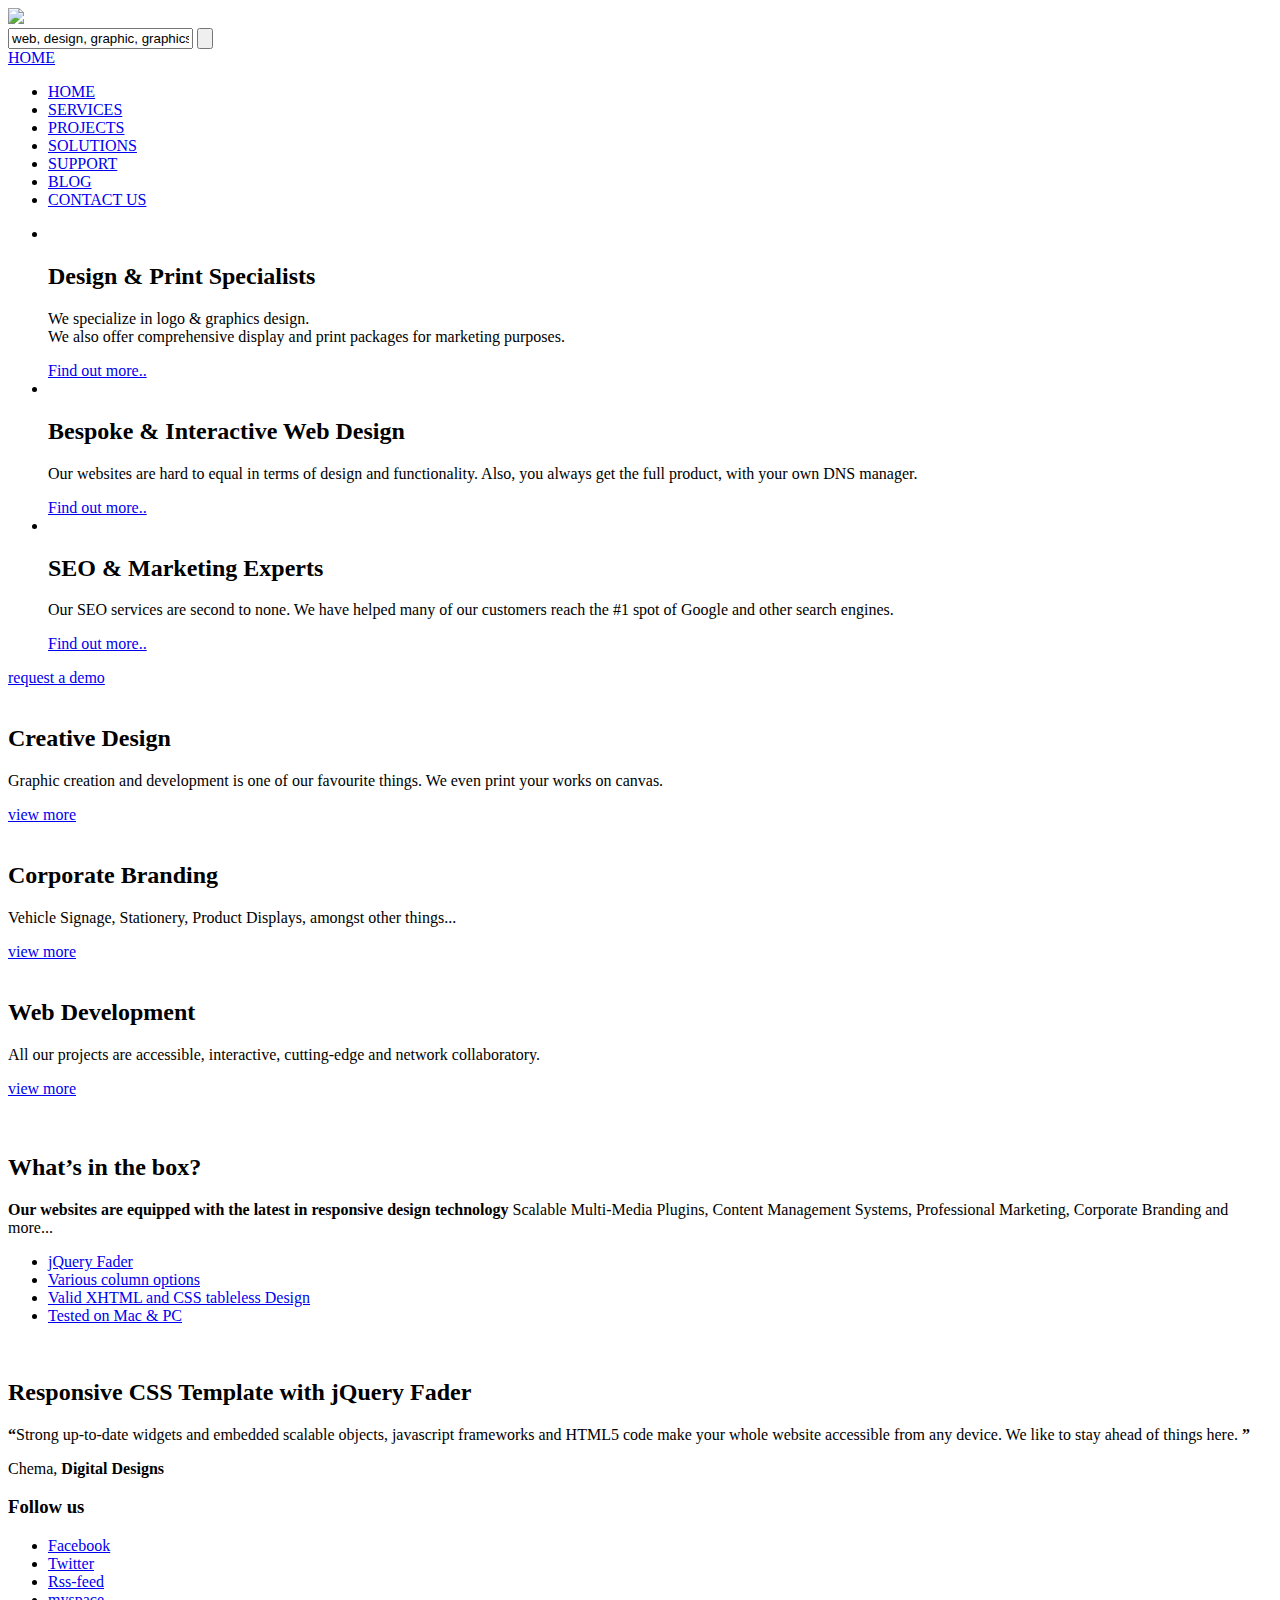
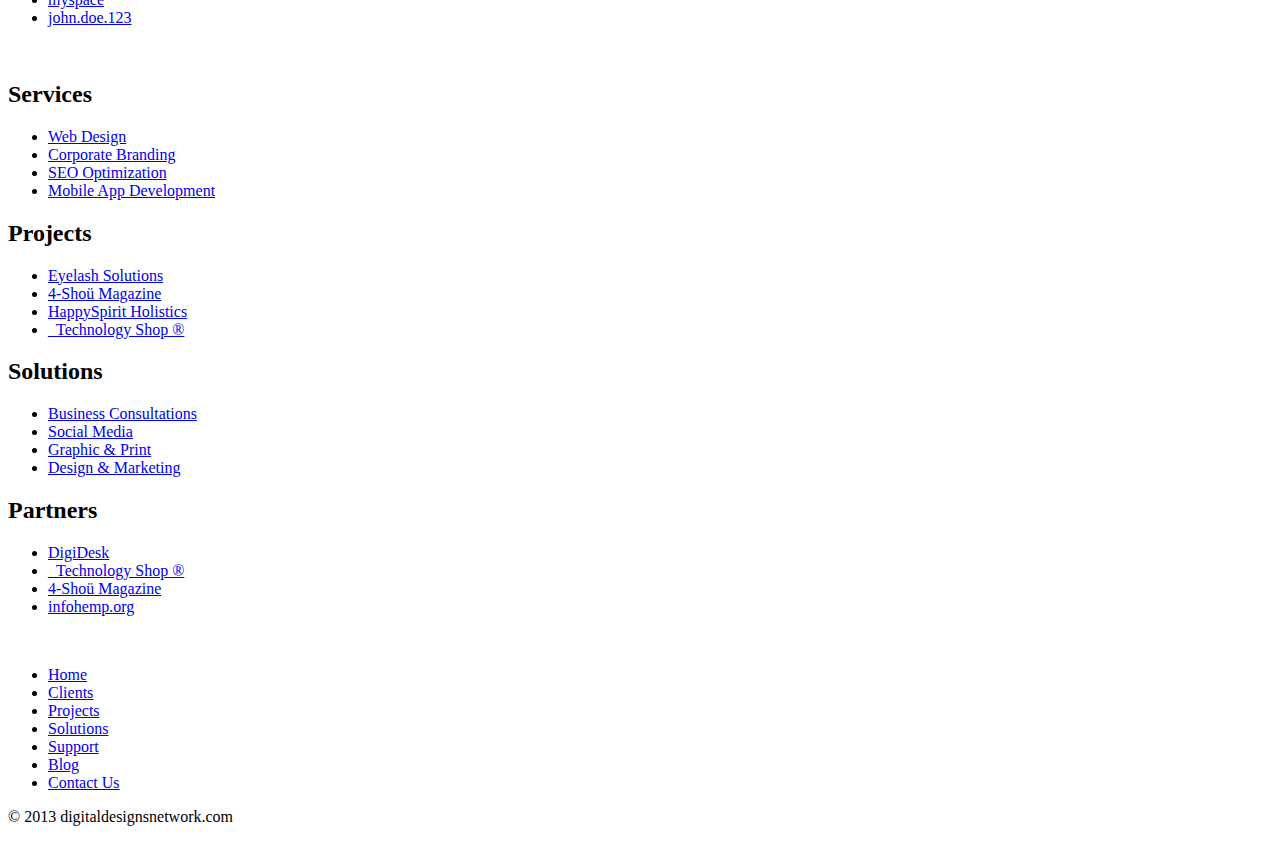
==== home.html @ ae44c6a1 "Rename index.html to home.html" ====
<!DOCTYPE html>
<html lang="en" style="-webkit-text-size-adjust: 100%; -ms-text-size-adjust: 100%;">
<head>
	<meta charset="utf-8" />
	<meta name="viewport" content="width=device-width, initial-scale=1, minimum-scale=1, maximum-scale=1, user-scalable=0" />
	<title>Digital Designs</title>
	<link rel="shortcut icon" type="image/png" href="http://digitaldesignsnetwork.com/images/dd-icon_72x.png" />
	<link rel="stylesheet" href="css/style.css" type="text/css" media="all" />
	<link rel="stylesheet" href="css/flexslider.css" type="text/css" media="all" />
	<link href='http://fonts.googleapis.com/css?family=Ubuntu:400,500,700' rel='stylesheet' type='text/css' />
	
	<script src="js/jquery-1.8.0.min.js" type="text/javascript"></script>
	<!--[if lt IE 9]>
		<script src="js/modernizr.custom.js"></script>
	<![endif]-->
	<script src="js/jquery.flexslider-min.js" type="text/javascript"></script>
	<script src="js/functions.js" type="text/javascript"></script>
</head>
<body>
	<!-- wraper -->
	<div id="wrapper">
		<!-- shell -->
		<div class="shell">
			<!-- container -->
			<div class="container">
				<!-- header -->
				<header id="header">
					<a href="#"><img src="css/images/ddlogo650x.png" width="300"/></a>
					<!-- search -->
					<div class="search">
						<form method="post">
							<span class="field"><input type="text" class="field" value="web, design, graphic, graphics, icon, icons, touch, seo, search, optimization, uk, south, east, london, brighton, sussex, development, coding, it, support, email, services, solutions, internet, business, print, and, &, display, marketing, cards, flyers, leaflets, menus, events," title="keywords here ..." /></span>
							<input type="submit" class="search-btn" value="" />
						</form>
					</div>
					<!-- end of search -->
				</header>
				<!-- end of header -->
				<!-- navigation -->
				<nav id="navigation">
					<a href="#" class="nav-btn">HOME<span class="arr"></span></a>
					<ul>
						<li class="active"><a href="#">HOME</a></li>
						<li><a href="services.html">SERVICES</a></li>
						<li><a href="projects.html">PROJECTS</a></li>
						<li><a href="solutions.html">SOLUTIONS</a></li>
						<li><a href="http://dev.digitaldesignsnetwork.com">SUPPORT</a></li>
						<li><a href="http://digitaldesignsnetwork.com/en">BLOG</a></li>
						<li><a href="contactus.html">CONTACT US</a></li>
					</ul>
				</nav>
				<!-- end of navigation -->
				<!-- slider -->
				<div class="m-slider">
					<div class="slider-holder">
						<span class="slider-shadow"></span>
						<span class="slider-b"></span>
						<div class="slider flexslider">
							<ul class="slides">
								<li>
									<div class="img-holder">
										<img src="css/images/slide-img1.png" alt="" />
									</div>
									<div class="slide-cnt">
										<h2>Design & Print Specialists</h2>
										<div class="box-cnt">
											<p>We specialize in logo & graphics design.<br />We also offer comprehensive display and print packages for marketing purposes.</p>
										</div>
										<a href="contactus.html" class="grey-btn">Find out more..</a>
									</div>
								</li>
								<li>
									<div class="img-holder">
										<img src="css/images/slide-img2.png" alt="" />
									</div>
									<div class="slide-cnt">
										<h2>Bespoke & Interactive Web Design</h2>
										<div class="box-cnt">
											<p>Our websites are hard to equal in terms of design and functionality. Also, you always get the full product, with your own DNS manager.</p>
										</div>
										<a href="contactus.html" class="grey-btn">Find out more..</a>
									</div>
								</li>
								<li>
									<div class="img-holder">
										<img src="css/images/slide-img1.png" alt="" />
									</div>
									<div class="slide-cnt">
										<h2>SEO & Marketing Experts</h2>
										<div class="box-cnt">
											<p>Our SEO services are second to none. We have helped many of our customers reach the #1 spot of Google and other search engines.</p>
										</div>
										<a href="contactus.html" class="grey-btn">Find out more..</a>
									</div>
								</li>
							</ul>
						</div>
					</div>
				</div>		
				<!-- end of slider -->
				<!-- main -->
				<div class="main">
					<a href="#" class="m-btn-grey grey-btn">request a demo</a>
					<section class="cols">
						<div class="col">
							<img src="css/images/col-img1.png" alt="" />
							<div class="col-cnt">
								<h2>Creative Design</h2>
								<p>Graphic creation and development is one of our favourite things. We even print your works on canvas.</p>
								<a href="#" class="more">view more</a>
							</div>
						</div>
						<div class="col">
							<img src="css/images/col-img2.png" alt="" />
							<div class="col-cnt">
								<h2>Corporate Branding</h2>
								<p>Vehicle Signage, Stationery, Product Displays, amongst other things...</p>
								<a href="#" class="more">view more</a>
							</div>
						</div>
						<div class="col">
							<img src="css/images/col-img3.png" alt="" />
							<div class="col-cnt">
								<h2>Web Development</h2>
								<p>All our projects are accessible, interactive, cutting-edge and network collaboratory.</p>
								<a href="#" class="more">view more</a>
							</div>
						</div>
						<div class="cl">&nbsp;</div>
					</section>
					<section class="post">
						<div class="video-holder">
							<img src="css/images/video-img.png" alt="" />
						</div>

						<div class="post-cnt">
							<h2>What’s in the box?</h2>
							<p><strong>Our websites are equipped with the latest in responsive design technology</strong> Scalable Multi-Media Plugins, Content Management Systems, Professional Marketing, Corporate Branding and more...</p>

							<ul>
								<li><a href="#">jQuery Fader</a></li>
								<li><a href="#">Various column options</a></li>
								<li><a href="#">Valid XHTML and CSS tableless Design</a></li>
								<li><a href="#">Tested on Mac &amp; PC</a></li>
							</ul>
						</div>
						<div class="cl">&nbsp;</div>
					</section>

					<section class="testimonial">
						<h2>Responsive CSS Template with jQuery Fader</h2>

						<p><strong class="quote">“</strong>Strong up-to-date widgets and embedded scalable objects, javascript frameworks and HTML5 code make your whole website accessible from any device. We like to stay ahead of things here.<strong class="quote"> ”</strong></p>

						<p class="author">Chema, <strong>Digital Designs</strong></p>
					</section>
				</div>
				<!-- end of main -->
				<div class="socials">
					<div class="socials-inner">
						<h3>Follow us</h3>
						<ul>
							<li><a href="#" class="facebook-ico"><span></span>Facebook</a></li>
							<li><a href="#" class="twitter-ico"><span></span>Twitter</a></li>
							<li><a href="#" class="rss-feed-ico"><span></span>Rss-feed</a></li>
							<li><a href="#" class="myspace-ico"><span></span>myspace</a></li>
							<li><a href="#" class="john-doe-123-ico"><span></span>john.doe.123</a></li>
						</ul>
						<div class="cl">&nbsp;</div>
					</div>
				</div>
				<div id="footer">
					<div class="footer-cols">
						<div class="col">
							<h2>Services</h2>
							<ul>
								<li><a href="webdesign.html">Web Design</a></li>
								<li><a href="#">Corporate Branding</a></li>
								<li><a href="seo.html">SEO Optimization</a></li>
								<li><a href="app-dev.html">Mobile App Development</a></li>
							</ul>
						</div>
						<div class="col">
							<h2>Projects</h2>
							<ul>
								<li><a href="http://eyelashsolutions.co.uk">Eyelash Solutions</a></li>
								<li><a href="http://4-shou.com">4-Shoü Magazine</a></li>
								<li><a href="http://happyspirit.co.uk">HappySpirit Holistics</a></li>
								<li><a href="http://astore.amazon.co.uk/r01d-21">_Technology Shop ®</a></li>
							</ul>
						</div>
						<div class="col">
							<h2>Solutions</h2>
							<ul>
								<li><a href="#">Business Consultations</a></li>
								<li><a href="social_media.html">Social Media</a></li>
								<li><a href="graphic-print.html">Graphic & Print</a></li>
								<li><a href="design-marketing.html">Design & Marketing</a></li>
							</ul>
						</div>
						<div class="col">
							<h2>Partners</h2>
							<ul>
								<li><a href="http://dev.digitaldesignsnetwork.com">DigiDesk</a></li>
								<li><a href="http://astore.amazon.co.uk/r01d-21">_Technology Shop ®</a></li>
								<li><a href="http://4-shou.com">4-Shoü Magazine</a></li>
								<li><a href="http://www.infohemp.org">infohemp.org</a></li>
							</ul>
						</div>
						<div class="cl">&nbsp;</div>
					</div>
					<!-- end of footer-cols -->
					<div class="footer-bottom">
						<nav class="footer-nav">
							<ul>
								<li class="active"><a href="#">Home</a></li>
								<li><a href="services.html">Clients</a></li>
								<li><a href="projects.html">Projects</a></li>
								<li><a href="solutions.html">Solutions</a></li>
								<li><a href="#">Support</a></li>
								<li><a href="http://digitaldesignsnetwork.com/en">Blog</a></li>
								<li><a href="http://digitaldesignsnetwork.com/en/?page_id=81">Contact Us</a></li>
							</ul>
						</nav>
						<p class="copy">&copy; 2013 digitaldesignsnetwork.com </p>
						<div class="cl">&nbsp;</div>
					</div>
				</div>
			</div>
			<!-- end of container -->	
		</div>
		<!-- end of shell -->	
	</div>
	<!-- end of wrapper -->
</body>
</html>
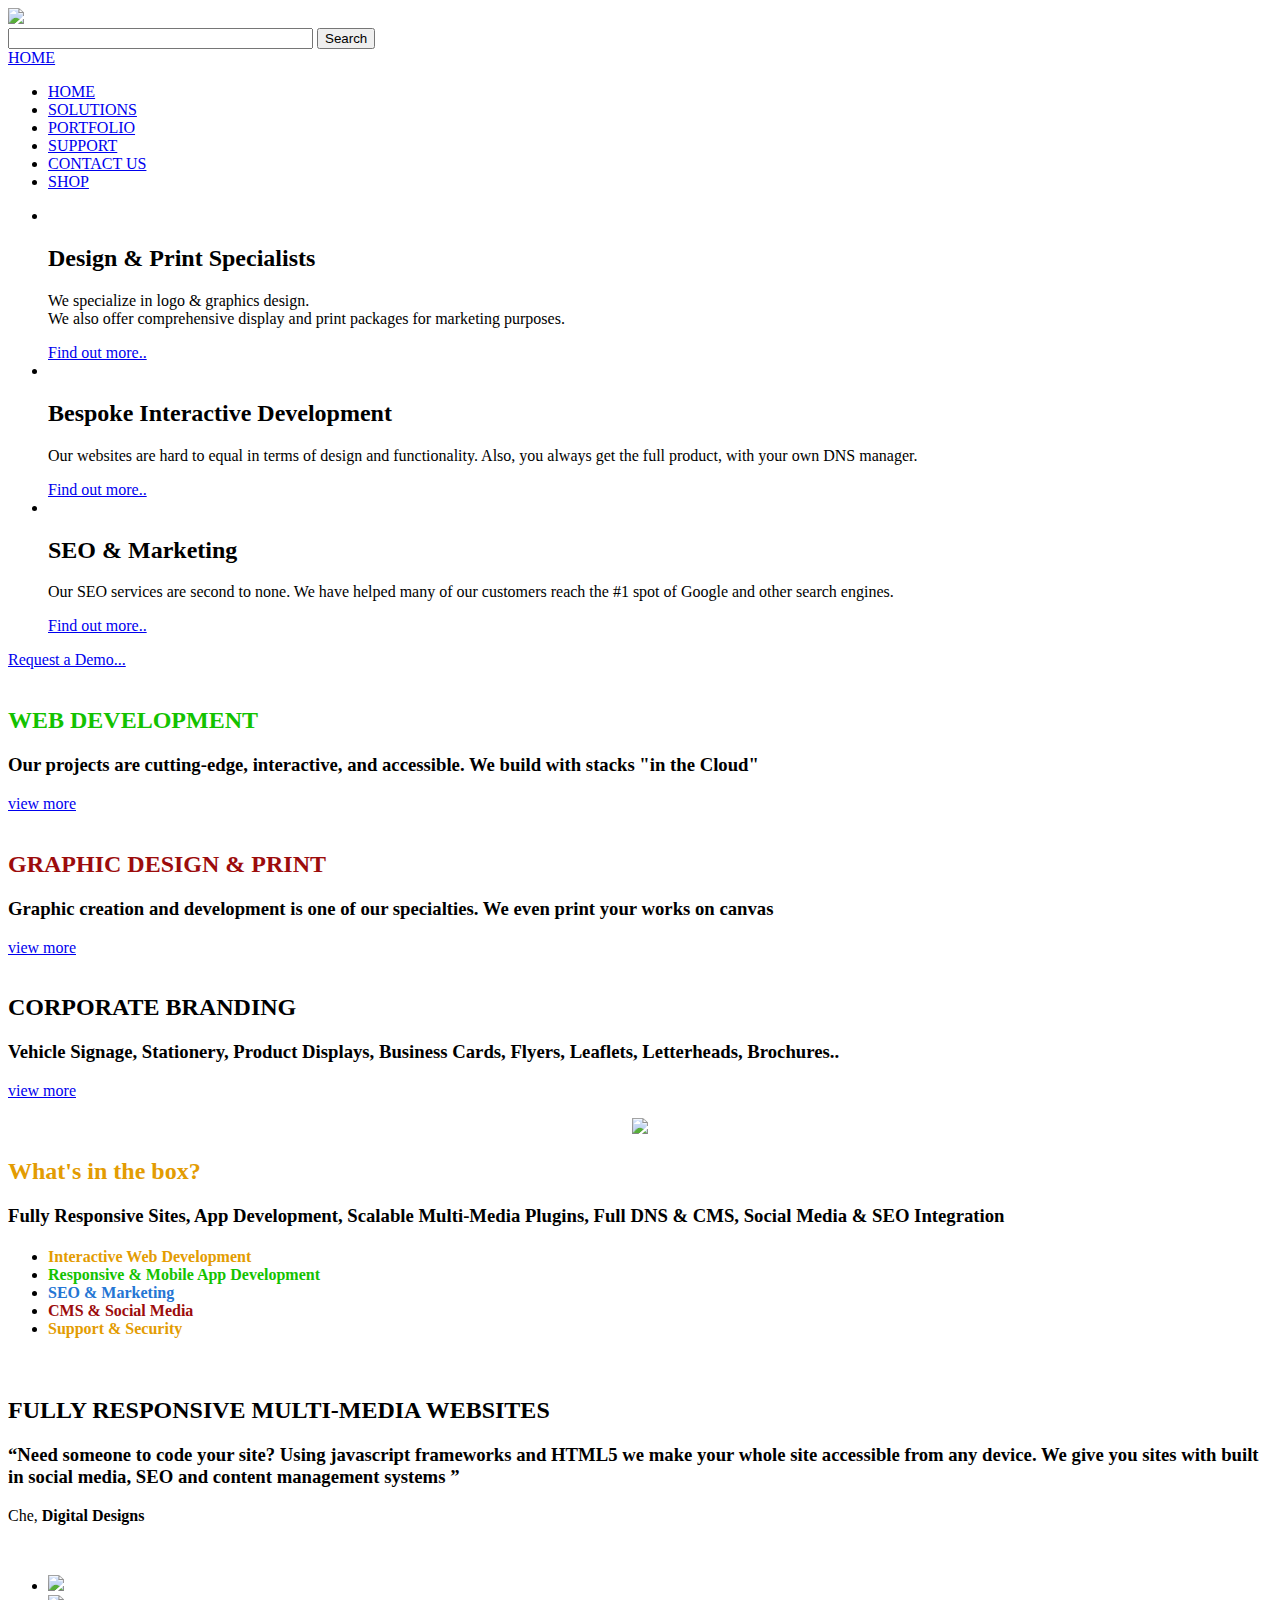
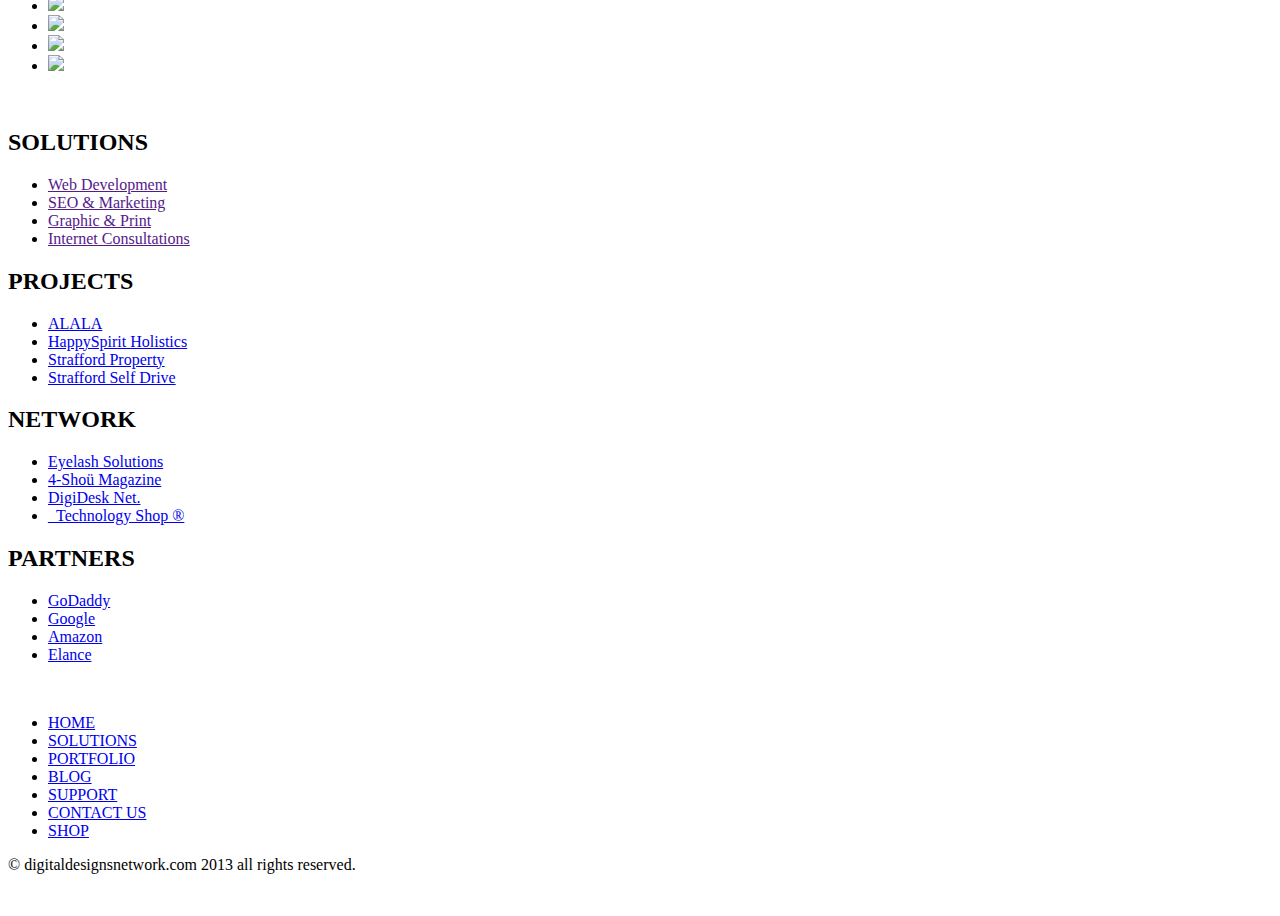
==== commit 53bd37c2: "Update home.html" ====
--- a/home.html
+++ b/home.html
@@ -4,7 +4,7 @@
 	<meta charset="utf-8" />
 	<meta name="viewport" content="width=device-width, initial-scale=1, minimum-scale=1, maximum-scale=1, user-scalable=0" />
 	<title>Digital Designs</title>
-	<link rel="shortcut icon" type="image/png" href="http://digitaldesignsnetwork.com/images/dd-icon_72x.png" />
+	<link rel="shortcut icon" type="image/png" href="css/images/dd-icon_72x.png" />
 	<link rel="stylesheet" href="css/style.css" type="text/css" media="all" />
 	<link rel="stylesheet" href="css/flexslider.css" type="text/css" media="all" />
 	<link href='http://fonts.googleapis.com/css?family=Ubuntu:400,500,700' rel='stylesheet' type='text/css' />
@@ -17,6 +17,30 @@
 	<script src="js/functions.js" type="text/javascript"></script>
 </head>
 <body>
+
+<!-- AddThis Smart Layers BEGIN -->
+<!-- Go to http://www.addthis.com/get/smart-layers to customize -->
+<script type="text/javascript" src="//s7.addthis.com/js/300/addthis_widget.js#pubid=ra-52732c183bf005ac"></script>
+<script type="text/javascript">
+  addthis.layers({
+    'theme' : 'transparent',
+    'share' : {
+      'position' : 'left',
+      'numPreferredServices' : 5
+    }, 
+    'follow' : {
+      'services' : [
+        {'service': 'facebook', 'id': 'digitaldesignsnet'}
+      ]
+    },  
+    'whatsnext' : {},  
+    'recommended' : {} 
+  });
+</script>
+<!-- AddThis Smart Layers END -->
+
+
+
 	<!-- wraper -->
 	<div id="wrapper">
 		<!-- shell -->
@@ -25,13 +49,20 @@
 			<div class="container">
 				<!-- header -->
 				<header id="header">
-					<a href="#"><img src="css/images/ddlogo650x.png" width="300"/></a>
+					<a href="http://digitaldesignsnetwork.com"><img src="css/images/ddn-logo628x119.png" width="280"/></a>
 					<!-- search -->
 					<div class="search">
-						<form method="post">
-							<span class="field"><input type="text" class="field" value="web, design, graphic, graphics, icon, icons, touch, seo, search, optimization, uk, south, east, london, brighton, sussex, development, coding, it, support, email, services, solutions, internet, business, print, and, &, display, marketing, cards, flyers, leaflets, menus, events," title="keywords here ..." /></span>
-							<input type="submit" class="search-btn" value="" />
-						</form>
+						<form action="http://www.google.co.uk" id="cse-search-box">
+  <div>
+    <input type="hidden" name="cx" value="partner-pub-5570017616699499:9642130717" />
+    <input type="hidden" name="ie" value="UTF-8" />
+    <input type="text" name="q" size="35" />
+    <input type="submit" name="sa" value="Search" />
+  </div>
+</form>
+
+<script type="text/javascript" src="http://www.google.co.uk/coop/cse/brand?form=cse-search-box&amp;lang=en"></script>
+
 					</div>
 					<!-- end of search -->
 				</header>
@@ -41,12 +72,11 @@
 					<a href="#" class="nav-btn">HOME<span class="arr"></span></a>
 					<ul>
 						<li class="active"><a href="#">HOME</a></li>
-						<li><a href="services.html">SERVICES</a></li>
-						<li><a href="projects.html">PROJECTS</a></li>
 						<li><a href="solutions.html">SOLUTIONS</a></li>
-						<li><a href="http://dev.digitaldesignsnetwork.com">SUPPORT</a></li>
-						<li><a href="http://digitaldesignsnetwork.com/en">BLOG</a></li>
+						<li><a href="http://portfolio.digitaldesignsnetwork.com">PORTFOLIO</a></li>                       
+    					<li><a href="http://digidesk.digitaldesignsnetwork.com">SUPPORT</a></li>
 						<li><a href="contactus.html">CONTACT US</a></li>
+                        <li><a href="http://astore.amazon.co.uk/r01d-21">SHOP</a></li> 
 					</ul>
 				</nav>
 				<!-- end of navigation -->
@@ -71,10 +101,10 @@
 								</li>
 								<li>
 									<div class="img-holder">
-										<img src="css/images/slide-img2.png" alt="" />
+										<img src="css/images/slide-img4.png" alt="" />
 									</div>
 									<div class="slide-cnt">
-										<h2>Bespoke & Interactive Web Design</h2>
+										<h2>Bespoke Interactive Development</h2>
 										<div class="box-cnt">
 											<p>Our websites are hard to equal in terms of design and functionality. Also, you always get the full product, with your own DNS manager.</p>
 										</div>
@@ -83,10 +113,10 @@
 								</li>
 								<li>
 									<div class="img-holder">
-										<img src="css/images/slide-img1.png" alt="" />
+										<img src="css/images/slide-img5.png" alt="" />
 									</div>
 									<div class="slide-cnt">
-										<h2>SEO & Marketing Experts</h2>
+										<h2>SEO & Marketing</h2>
 										<div class="box-cnt">
 											<p>Our SEO services are second to none. We have helped many of our customers reach the #1 spot of Google and other search engines.</p>
 										</div>
@@ -100,111 +130,121 @@
 				<!-- end of slider -->
 				<!-- main -->
 				<div class="main">
-					<a href="#" class="m-btn-grey grey-btn">request a demo</a>
+					<a href="contactus.html" class="m-btn-grey grey-btn">Request a Demo...</a>
 					<section class="cols">
-						<div class="col">
-							<img src="css/images/col-img1.png" alt="" />
+						<div class="col">						
+    						<img src="css/images/img1-webdev.png" alt="" />
 							<div class="col-cnt">
-								<h2>Creative Design</h2>
-								<p>Graphic creation and development is one of our favourite things. We even print your works on canvas.</p>
-								<a href="#" class="more">view more</a>
+								<h2><font color="#13c200">WEB DEVELOPMENT</font></h2>
+								<h3>Our projects are  cutting-edge, interactive, and accessible. We build with stacks "in the Cloud"</h3>
+								<a href="webdesign.html" class="more">view more</a>
+							</div>	
+						</div>
+						<div class="col">
+                        <img src="css/images/lappie-img1.png" alt="" />
+    						<div class="col-cnt">
+								<h2><font color="#9c0c0c">GRAPHIC DESIGN & PRINT</font></h2>
+								<h3>Graphic creation and development is one of our specialties. We even print your works on canvas</h3>
+								<a href="design.html" class="more">view more</a>
 							</div>
 						</div>
-						<div class="col">
-							<img src="css/images/col-img2.png" alt="" />
+						<div class="col">                        
+    						<img src="css/images/branding-img2.png" alt="" />
 							<div class="col-cnt">
-								<h2>Corporate Branding</h2>
-								<p>Vehicle Signage, Stationery, Product Displays, amongst other things...</p>
-								<a href="#" class="more">view more</a>
-							</div>
-						</div>
-						<div class="col">
-							<img src="css/images/col-img3.png" alt="" />
-							<div class="col-cnt">
-								<h2>Web Development</h2>
-								<p>All our projects are accessible, interactive, cutting-edge and network collaboratory.</p>
-								<a href="#" class="more">view more</a>
+								<h2>CORPORATE BRANDING</h2>
+								<h3>Vehicle Signage, Stationery, Product Displays, Business Cards, Flyers, Leaflets, Letterheads, Brochures..</h3>
+								<a href="marketing.html" class="more">view more</a>
 							</div>
 						</div>
 						<div class="cl">&nbsp;</div>
 					</section>
 					<section class="post">
 						<div class="video-holder">
-							<img src="css/images/video-img.png" alt="" />
-						</div>
+							
+    						 <center><img src="css/images/web-design.png" width="400" height=""></center>
+                             
+                             
+							</div>
 
 						<div class="post-cnt">
-							<h2>What’s in the box?</h2>
-							<p><strong>Our websites are equipped with the latest in responsive design technology</strong> Scalable Multi-Media Plugins, Content Management Systems, Professional Marketing, Corporate Branding and more...</p>
-
-							<ul>
-								<li><a href="#">jQuery Fader</a></li>
-								<li><a href="#">Various column options</a></li>
-								<li><a href="#">Valid XHTML and CSS tableless Design</a></li>
-								<li><a href="#">Tested on Mac &amp; PC</a></li>
-							</ul>
+							<h2><font color="e39c02">What's in the box?</font></h2>
+							                            <h3>Fully Responsive Sites, App Development, Scalable Multi-Media Plugins, Full DNS & CMS, Social Media & SEO Integration</h3>
+
+							<h4>
+                                                        <ul>
+                                                                <li><font color="#e39c02">Interactive Web Development</font></li>
+                                                                <li><font color="#13c200">Responsive & Mobile App Development</font></li>
+                                                                <li><font color="#2476d4">SEO & Marketing</font></li>
+                                                                <li><font color="#9c0c0c">CMS & Social Media</font></li>
+                                                                <li><font color="#e39c02">Support & Security</font></li>
+                                                                
+                                                        </ul>
+                                                        </h4>
 						</div>
 						<div class="cl">&nbsp;</div>
 					</section>
 
 					<section class="testimonial">
-						<h2>Responsive CSS Template with jQuery Fader</h2>
-
-						<p><strong class="quote">“</strong>Strong up-to-date widgets and embedded scalable objects, javascript frameworks and HTML5 code make your whole website accessible from any device. We like to stay ahead of things here.<strong class="quote"> ”</strong></p>
-
-						<p class="author">Chema, <strong>Digital Designs</strong></p>
+						<h2>FULLY RESPONSIVE MULTI-MEDIA WEBSITES</h2>
+
+						<h3><strong class="quote">“</strong>Need someone to code your site? Using javascript frameworks and HTML5 we make your whole site accessible from any device. We give you sites with built in social media, SEO and content management systems<strong class="quote"> ”</strong></h3>
+
+						<p class="author">Che, <strong>Digital Designs</strong></p>
 					</section>
 				</div>
 				<!-- end of main -->
 				<div class="socials">
+                
 					<div class="socials-inner">
-						<h3>Follow us</h3>
+                    <br />
 						<ul>
-							<li><a href="#" class="facebook-ico"><span></span>Facebook</a></li>
-							<li><a href="#" class="twitter-ico"><span></span>Twitter</a></li>
-							<li><a href="#" class="rss-feed-ico"><span></span>Rss-feed</a></li>
-							<li><a href="#" class="myspace-ico"><span></span>myspace</a></li>
-							<li><a href="#" class="john-doe-123-ico"><span></span>john.doe.123</a></li>
-						</ul>
+							<li><a href="https://www.facebook.com/digitaldesignsnet"><img src="css/images/facebook-square-icon.png" width="45"></a></li>
+							<li><a href="http://www.flickr.com/photos/29748507@N05/"><img src="css/images/flickr-icon.png" width="45"></a></li>
+                            <li><a href="http://www.linkedin.com/company/5023910?trk=prof-exp-company-name"><img src="css/images/linkedin-icon.png" width="45"></a></li>
+                            <li><a href="https://github.com/DigiDeskNet"><img src="css/images/github-icon.png" width="45"></a></li>
+                            <li><a href="http://www.pinterest.com/ddnetwork/"><img src="css/images/pinterest-icon.png" width="45"></a></li>
+                        </ul>
+                          
 						<div class="cl">&nbsp;</div>
 					</div>
 				</div>
 				<div id="footer">
 					<div class="footer-cols">
 						<div class="col">
-							<h2>Services</h2>
-							<ul>
-								<li><a href="webdesign.html">Web Design</a></li>
-								<li><a href="#">Corporate Branding</a></li>
-								<li><a href="seo.html">SEO Optimization</a></li>
-								<li><a href="app-dev.html">Mobile App Development</a></li>
-							</ul>
-						</div>
-						<div class="col">
-							<h2>Projects</h2>
+							<h2>SOLUTIONS</h2>
+							<ul>
+								<li><a href="">Web Development</a></li>
+								<li><a href="">SEO & Marketing</a></li>
+								<li><a href="">Graphic & Print</a></li>
+								<li><a href="">Internet Consultations</a></li>
+							</ul>
+						</div>
+						<div class="col">
+							<h2>PROJECTS</h2>
+							<ul>
+								<li><a href="http://alala.org.uk">ALALA</a></li>
+								<li><a href="http://happyspirit.co.uk">HappySpirit Holistics</a></li>
+								<li><a href="http://property.digitaldesignsnetwork.com">Strafford Property</a></li>
+								<li><a href="http://selfdrive.digitaldesignsnetwork.com">Strafford Self Drive</a></li>
+							</ul>
+						</div>
+						<div class="col">
+							<h2>NETWORK</h2>
 							<ul>
 								<li><a href="http://eyelashsolutions.co.uk">Eyelash Solutions</a></li>
 								<li><a href="http://4-shou.com">4-Shoü Magazine</a></li>
-								<li><a href="http://happyspirit.co.uk">HappySpirit Holistics</a></li>
+								<li><a href="http://digidesk.digitaldesignsnetwork.com">DigiDesk Net.</a></li>
 								<li><a href="http://astore.amazon.co.uk/r01d-21">_Technology Shop ®</a></li>
 							</ul>
 						</div>
 						<div class="col">
-							<h2>Solutions</h2>
-							<ul>
-								<li><a href="#">Business Consultations</a></li>
-								<li><a href="social_media.html">Social Media</a></li>
-								<li><a href="graphic-print.html">Graphic & Print</a></li>
-								<li><a href="design-marketing.html">Design & Marketing</a></li>
-							</ul>
-						</div>
-						<div class="col">
-							<h2>Partners</h2>
-							<ul>
-								<li><a href="http://dev.digitaldesignsnetwork.com">DigiDesk</a></li>
-								<li><a href="http://astore.amazon.co.uk/r01d-21">_Technology Shop ®</a></li>
-								<li><a href="http://4-shou.com">4-Shoü Magazine</a></li>
-								<li><a href="http://www.infohemp.org">infohemp.org</a></li>
+							<h2>PARTNERS</h2>
+							<ul>
+								<li><a href="http://affiliate.godaddy.com/redirect/E5C069D0D4D1BE640D36DAA62120D4B1AC12A15C1C12E67638B2DC1F1F6D013CBC380B8963EBCEF1A0BDC1CB270E23D6" target="_blank" rel="nofollow" title="35% off New Products from GoDaddy!">GoDaddy</a><img src="http://affiliate.godaddy.com/content/spacer.png?q=E5C069D0D4D1BE640D36DAA62120D4B1AC12A15C1C12E67638B2DC1F1F6D013CBC380B8963EBCEF1A0BDC1CB270E23D6" width="0" height="0" alt=""/></li>
+							    <li><a href="https://google.com">Google</a></li>
+    						    <li><a href="http://www.amazon.co.uk/?_encoding=UTF8&camp=2378&creative=8438&linkCode=sb1&tag=r01d-21">Amazon</a></li>
+                                <li><a href="https://www.elance.com/?rid=43CFW">Elance</a></li>
+                             
 							</ul>
 						</div>
 						<div class="cl">&nbsp;</div>
@@ -213,16 +253,16 @@
 					<div class="footer-bottom">
 						<nav class="footer-nav">
 							<ul>
-								<li class="active"><a href="#">Home</a></li>
-								<li><a href="services.html">Clients</a></li>
-								<li><a href="projects.html">Projects</a></li>
-								<li><a href="solutions.html">Solutions</a></li>
-								<li><a href="#">Support</a></li>
-								<li><a href="http://digitaldesignsnetwork.com/en">Blog</a></li>
-								<li><a href="http://digitaldesignsnetwork.com/en/?page_id=81">Contact Us</a></li>
+								<li class="active"><a href="#">HOME</a></li>
+    					<li><a href="solutions.html">SOLUTIONS</a></li>
+						<li><a href="http://portfolio.digitaldesignsnetwork.com">PORTFOLIO</a></li>
+						<li><a href="http://en.digitaldesignsnetwork.com">BLOG</a></li>                        
+    					<li><a href="http://digidesk.digitaldesignsnetwork.com">SUPPORT</a></li>
+						<li><a href="contactus.html">CONTACT US</a></li>
+                        <li><a href="http://astore.amazon.co.uk/r01d-21">SHOP</a></li> 
 							</ul>
 						</nav>
-						<p class="copy">&copy; 2013 digitaldesignsnetwork.com </p>
+						<p class="copy">&copy; digitaldesignsnetwork.com 2013 all rights reserved. </p>
 						<div class="cl">&nbsp;</div>
 					</div>
 				</div>
@@ -234,3 +274,4 @@
 	<!-- end of wrapper -->
 </body>
 </html>
+			
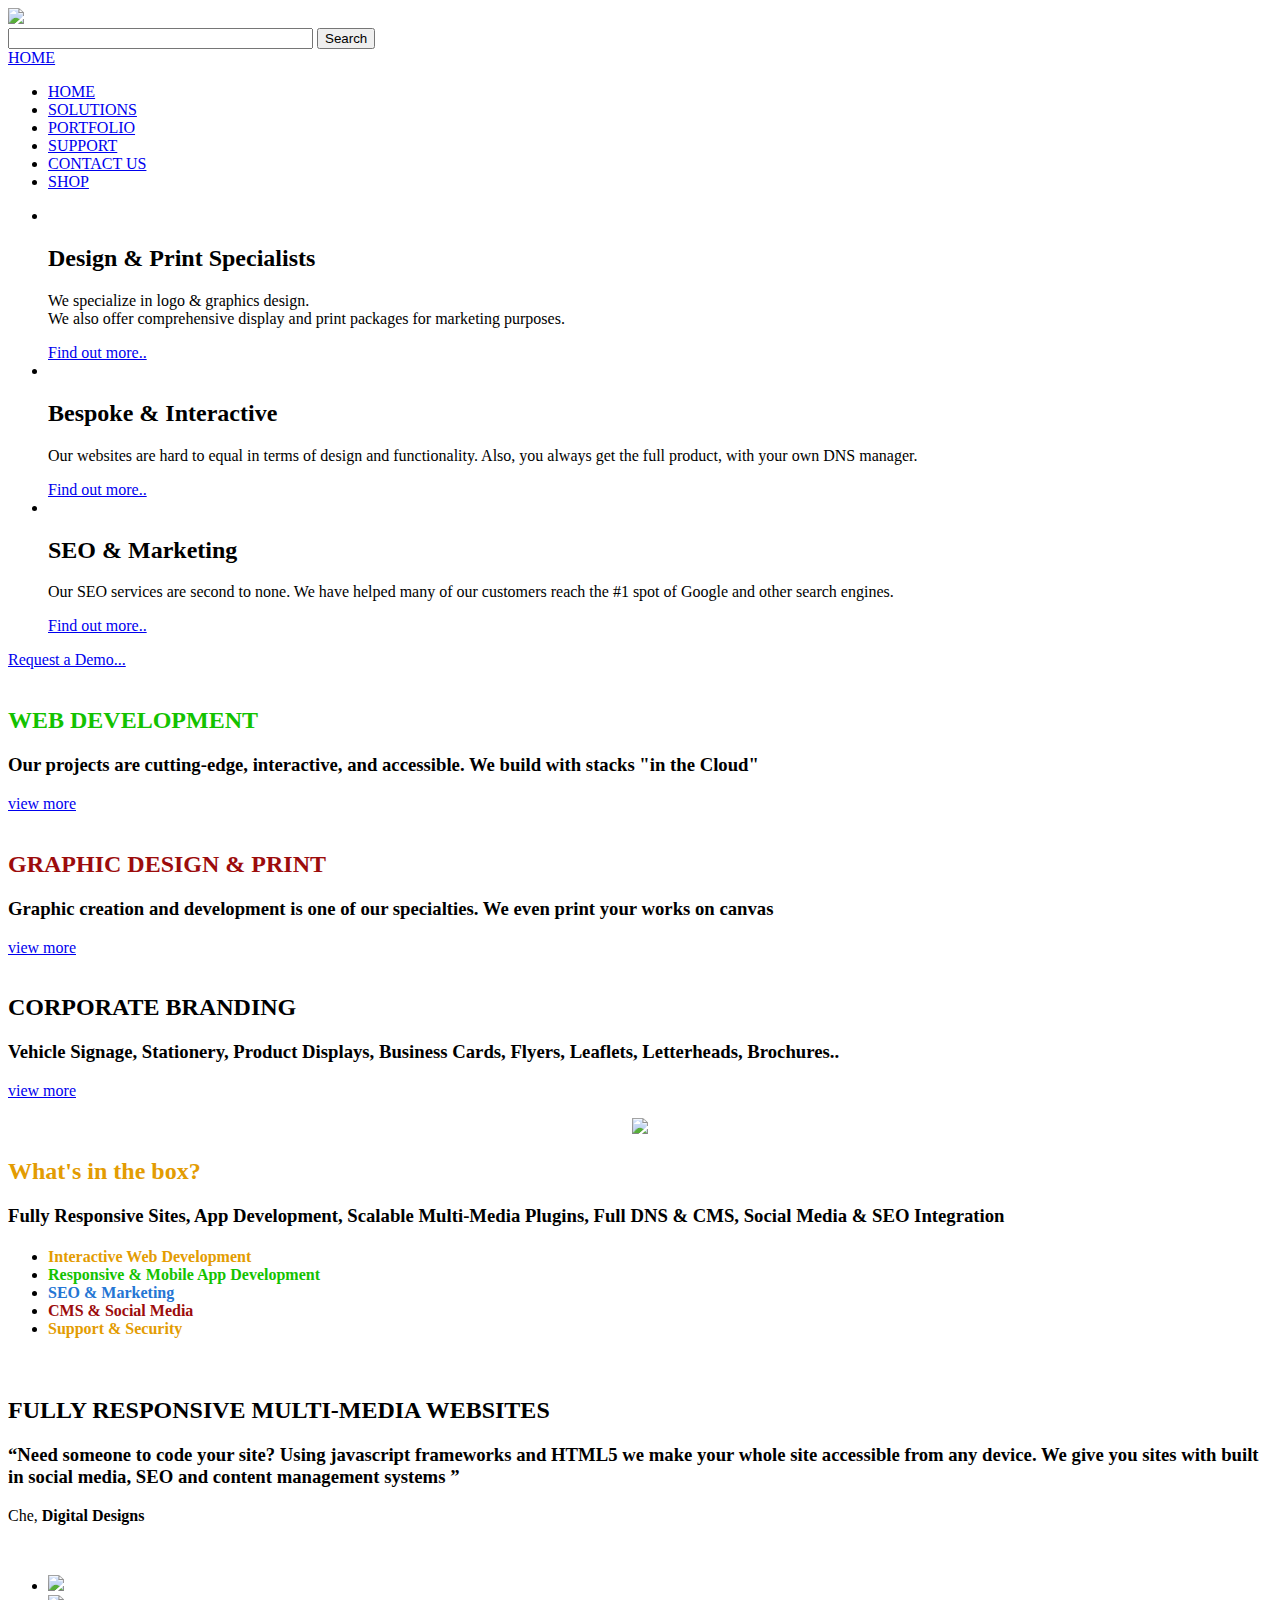
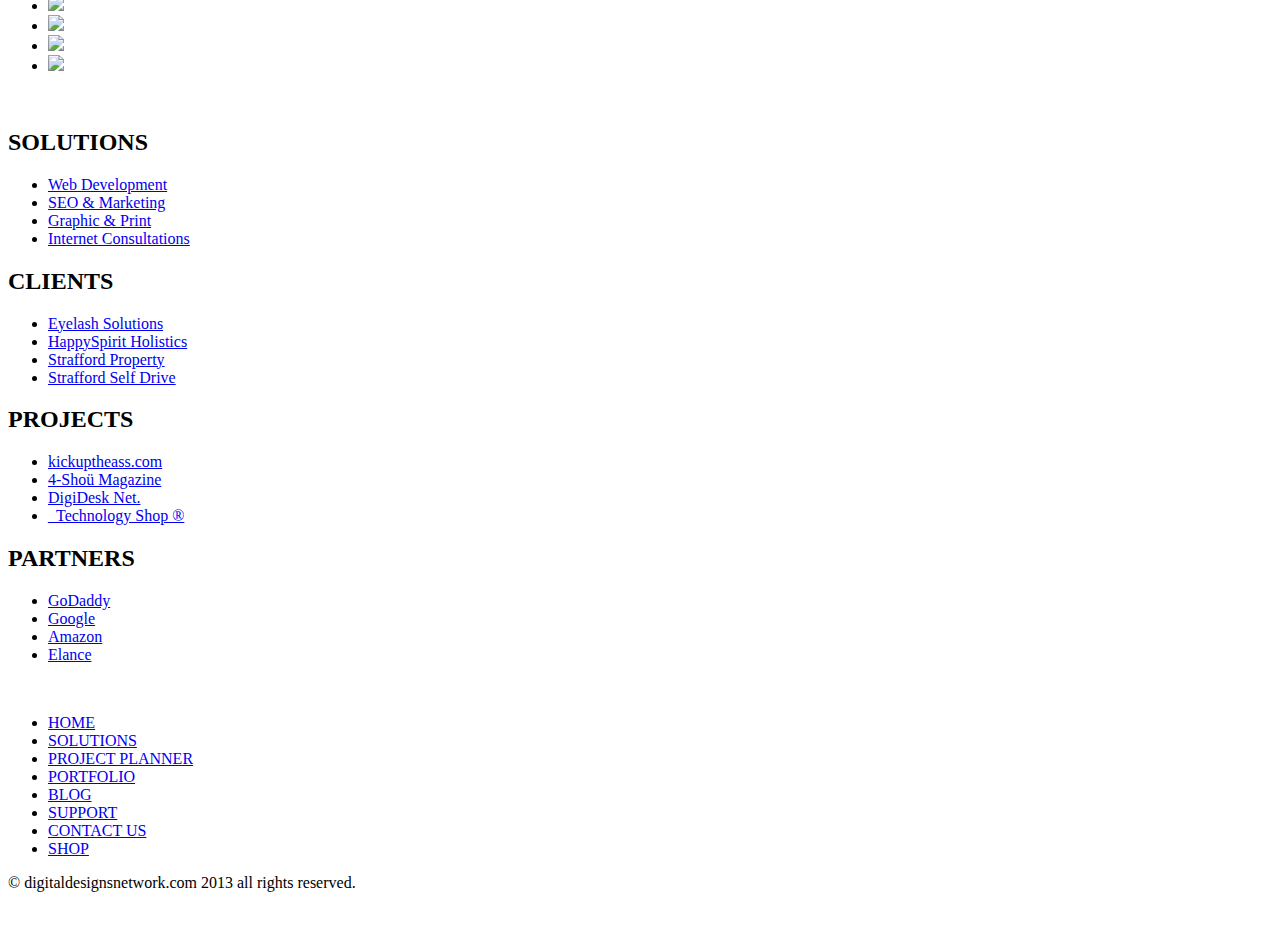
==== commit bf9e951a: "Update home.html" ====
--- a/home.html
+++ b/home.html
@@ -17,7 +17,6 @@
 	<script src="js/functions.js" type="text/javascript"></script>
 </head>
 <body>
-
 <!-- AddThis Smart Layers BEGIN -->
 <!-- Go to http://www.addthis.com/get/smart-layers to customize -->
 <script type="text/javascript" src="//s7.addthis.com/js/300/addthis_widget.js#pubid=ra-52732c183bf005ac"></script>
@@ -30,7 +29,10 @@
     }, 
     'follow' : {
       'services' : [
-        {'service': 'facebook', 'id': 'digitaldesignsnet'}
+        {'service': 'facebook', 'id': 'digitaldesignsnet'},
+        {'service': 'linkedin', 'id': '5023910?trk=prof-exp-company-name', 'usertype': 'company'},
+        {'service': 'flickr', 'id': '29748507@N05'},
+        {'service': 'pinterest', 'id': 'ddnetwork'}
       ]
     },  
     'whatsnext' : {},  
@@ -104,7 +106,7 @@
 										<img src="css/images/slide-img4.png" alt="" />
 									</div>
 									<div class="slide-cnt">
-										<h2>Bespoke Interactive Development</h2>
+										<h2>Bespoke & Interactive</h2>
 										<div class="box-cnt">
 											<p>Our websites are hard to equal in terms of design and functionality. Also, you always get the full product, with your own DNS manager.</p>
 										</div>
@@ -213,25 +215,25 @@
 						<div class="col">
 							<h2>SOLUTIONS</h2>
 							<ul>
-								<li><a href="">Web Development</a></li>
-								<li><a href="">SEO & Marketing</a></li>
-								<li><a href="">Graphic & Print</a></li>
-								<li><a href="">Internet Consultations</a></li>
-							</ul>
-						</div>
-						<div class="col">
-							<h2>PROJECTS</h2>
-							<ul>
-								<li><a href="http://alala.org.uk">ALALA</a></li>
+								<li><a href="webdev.html">Web Development</a></li>
+								<li><a href="seo.html">SEO & Marketing</a></li>
+								<li><a href="grafx.html">Graphic & Print</a></li>
+								<li><a href="cons.html">Internet Consultations</a></li>
+							</ul>
+						</div>
+						<div class="col">
+							<h2>CLIENTS</h2>
+							<ul>
+								<li><a href="http://eyelashsolutions.co.uk">Eyelash Solutions</a></li>
 								<li><a href="http://happyspirit.co.uk">HappySpirit Holistics</a></li>
 								<li><a href="http://property.digitaldesignsnetwork.com">Strafford Property</a></li>
 								<li><a href="http://selfdrive.digitaldesignsnetwork.com">Strafford Self Drive</a></li>
 							</ul>
 						</div>
 						<div class="col">
-							<h2>NETWORK</h2>
-							<ul>
-								<li><a href="http://eyelashsolutions.co.uk">Eyelash Solutions</a></li>
+							<h2>PROJECTS</h2>
+							<ul>
+								<li><a href="http://kickuptheass.com">kickuptheass.com</a></li>
 								<li><a href="http://4-shou.com">4-Shoü Magazine</a></li>
 								<li><a href="http://digidesk.digitaldesignsnetwork.com">DigiDesk Net.</a></li>
 								<li><a href="http://astore.amazon.co.uk/r01d-21">_Technology Shop ®</a></li>
@@ -255,8 +257,9 @@
 							<ul>
 								<li class="active"><a href="#">HOME</a></li>
     					<li><a href="solutions.html">SOLUTIONS</a></li>
+    					<li><a href="javascript:void( window.open('http://form.jotformeu.com/form/40107600376344', 'blank','scrollbars=yes,toolbar=no,width=700,height=500'))">PROJECT PLANNER</a></li>
 						<li><a href="http://portfolio.digitaldesignsnetwork.com">PORTFOLIO</a></li>
-						<li><a href="http://en.digitaldesignsnetwork.com">BLOG</a></li>                        
+						<li><a href="http://blog.digitaldesignsnetwork.com">BLOG</a></li>                        
     					<li><a href="http://digidesk.digitaldesignsnetwork.com">SUPPORT</a></li>
 						<li><a href="contactus.html">CONTACT US</a></li>
                         <li><a href="http://astore.amazon.co.uk/r01d-21">SHOP</a></li> 
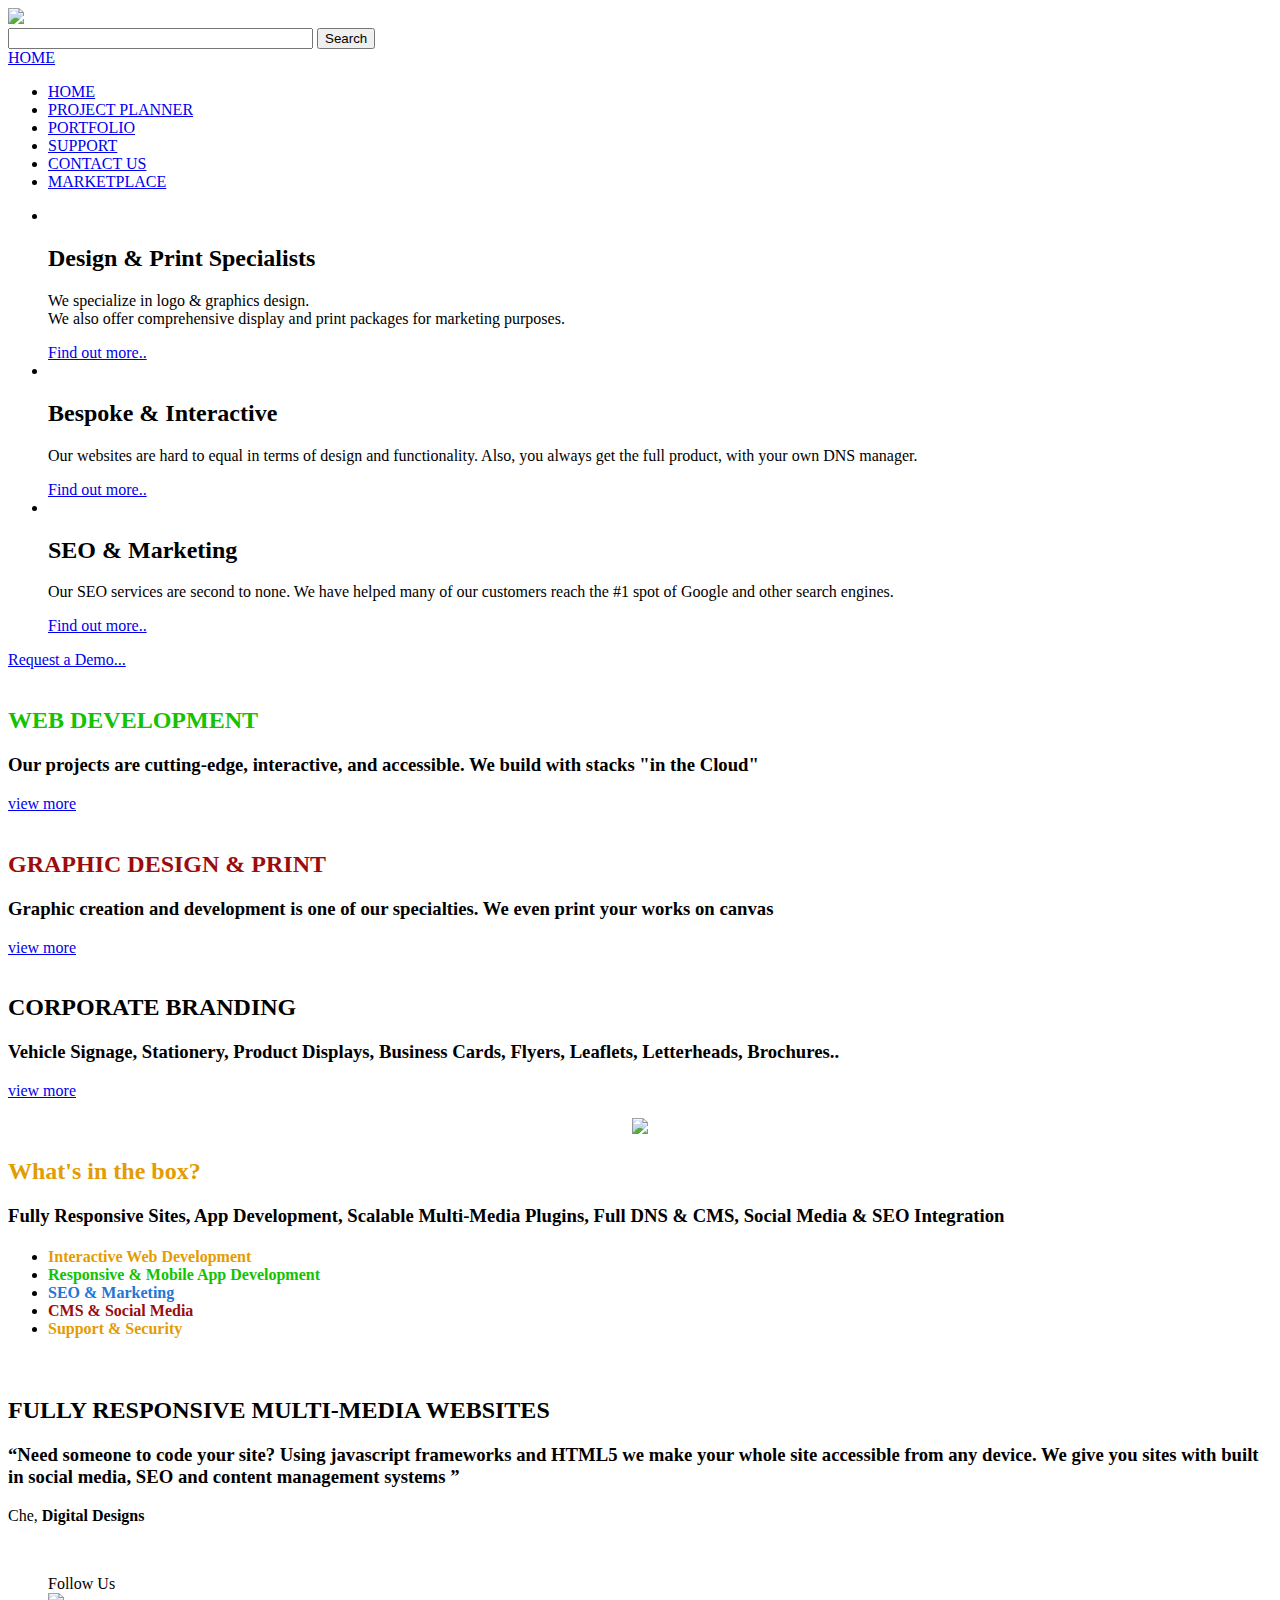
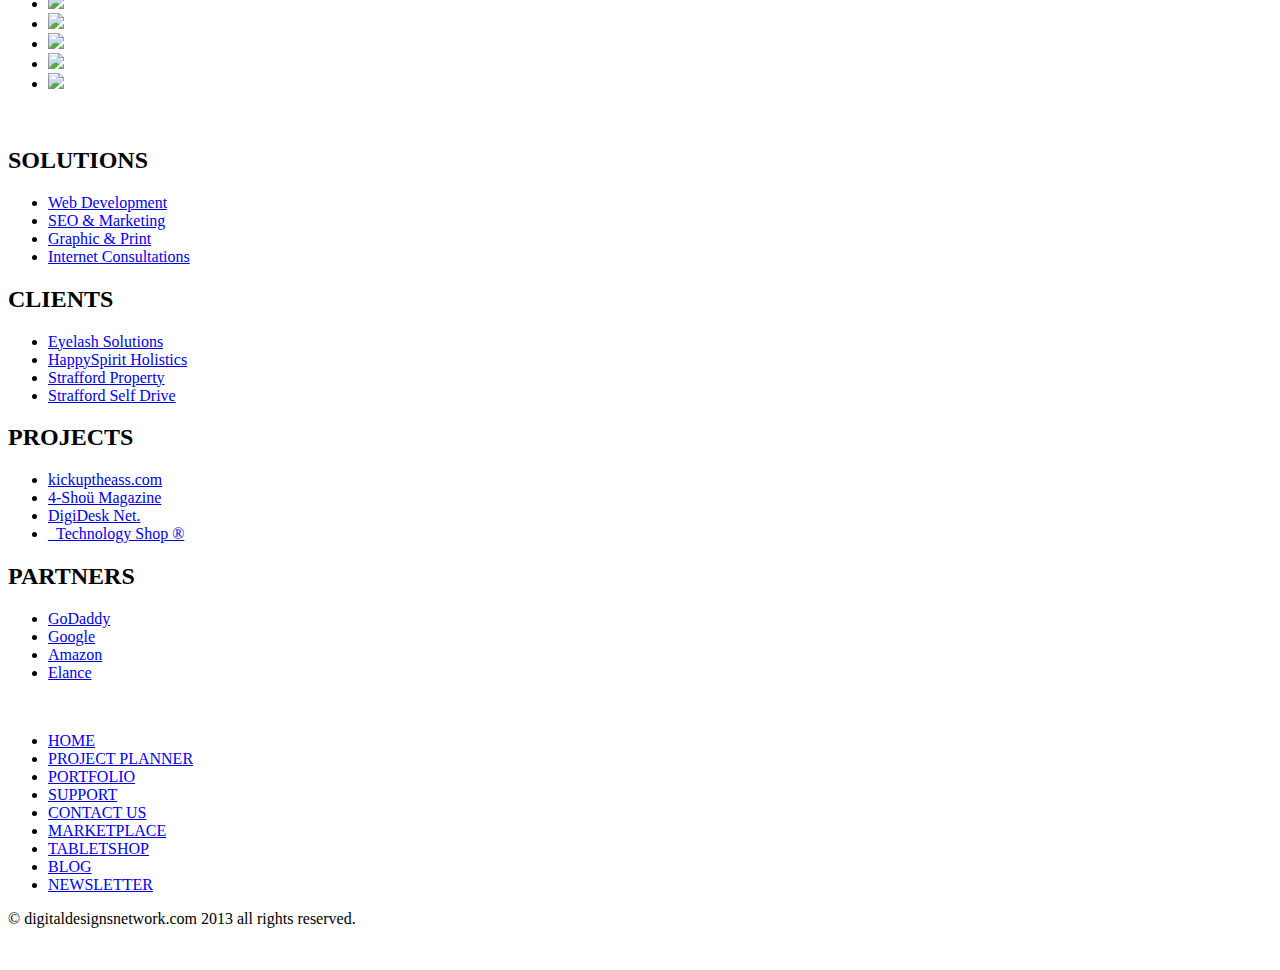
==== commit 0a1c39a3: "Update home.html" ====
--- a/home.html
+++ b/home.html
@@ -3,7 +3,10 @@
 <head>
 	<meta charset="utf-8" />
 	<meta name="viewport" content="width=device-width, initial-scale=1, minimum-scale=1, maximum-scale=1, user-scalable=0" />
-	<title>Digital Designs</title>
+	<title>The Digital Designs Network</title>
+	<meta name="description" content="Bespoke Web & App Development. Professional Printing & Display Solutions. Logo & Graphics Design. SEO & Marketing Services.">
+	<META NAME="keywords" CONTENT="bespoke interactive web design, web design & app development, web & graphic designers in Brighton, seo marketing specialists, internet business consultations">
+	
 	<link rel="shortcut icon" type="image/png" href="css/images/dd-icon_72x.png" />
 	<link rel="stylesheet" href="css/style.css" type="text/css" media="all" />
 	<link rel="stylesheet" href="css/flexslider.css" type="text/css" media="all" />
@@ -17,6 +20,14 @@
 	<script src="js/functions.js" type="text/javascript"></script>
 </head>
 <body>
+<!-- Start Alexa Certify Javascript -->
+<script type="text/javascript">
+_atrk_opts = { atrk_acct:"0k6Wi1a8Dy00yP", domain:"digitaldesignsnetwork.com",dynamic: true};
+(function() { var as = document.createElement('script'); as.type = 'text/javascript'; as.async = true; as.src = "https://d31qbv1cthcecs.cloudfront.net/atrk.js"; var s = document.getElementsByTagName('script')[0];s.parentNode.insertBefore(as, s); })();
+</script>
+<noscript><img src="https://d5nxst8fruw4z.cloudfront.net/atrk.gif?account=0k6Wi1a8Dy00yP" style="display:none" height="1" width="1" alt="" /></noscript>
+<!-- End Alexa Certify Javascript -->
+
 <!-- AddThis Smart Layers BEGIN -->
 <!-- Go to http://www.addthis.com/get/smart-layers to customize -->
 <script type="text/javascript" src="//s7.addthis.com/js/300/addthis_widget.js#pubid=ra-52732c183bf005ac"></script>
@@ -73,12 +84,12 @@
 				<nav id="navigation">
 					<a href="#" class="nav-btn">HOME<span class="arr"></span></a>
 					<ul>
-						<li class="active"><a href="#">HOME</a></li>
-						<li><a href="solutions.html">SOLUTIONS</a></li>
-						<li><a href="http://portfolio.digitaldesignsnetwork.com">PORTFOLIO</a></li>                       
+					<li class="active"><a href="#">HOME</a></li>
+                        		<li><a href="javascript:void( window.open('http://form.jotformeu.com/form/40107600376344', 'blank','scrollbars=yes,toolbar=no,width=700,height=500'))">PROJECT PLANNER</a></li>
+    					<li><a href="http://portfolio.digitaldesignsnetwork.com">PORTFOLIO</a></li>                       
     					<li><a href="http://digidesk.digitaldesignsnetwork.com">SUPPORT</a></li>
-						<li><a href="contactus.html">CONTACT US</a></li>
-                        <li><a href="http://astore.amazon.co.uk/r01d-21">SHOP</a></li> 
+					<li><a href="https://www.vcita.com/v/digidesk">CONTACT US</a></li>
+                        		<li><a href="http://marketplace.digitaldesignsnetwork.com">MARKETPLACE</a></li> 
 					</ul>
 				</nav>
 				<!-- end of navigation -->
@@ -98,7 +109,7 @@
 										<div class="box-cnt">
 											<p>We specialize in logo & graphics design.<br />We also offer comprehensive display and print packages for marketing purposes.</p>
 										</div>
-										<a href="contactus.html" class="grey-btn">Find out more..</a>
+										<a href="https://www.vcita.com/v/digidesk" class="grey-btn">Find out more..</a>
 									</div>
 								</li>
 								<li>
@@ -110,7 +121,7 @@
 										<div class="box-cnt">
 											<p>Our websites are hard to equal in terms of design and functionality. Also, you always get the full product, with your own DNS manager.</p>
 										</div>
-										<a href="contactus.html" class="grey-btn">Find out more..</a>
+										<a href="https://www.vcita.com/v/digidesk" class="grey-btn">Find out more..</a>
 									</div>
 								</li>
 								<li>
@@ -122,7 +133,7 @@
 										<div class="box-cnt">
 											<p>Our SEO services are second to none. We have helped many of our customers reach the #1 spot of Google and other search engines.</p>
 										</div>
-										<a href="contactus.html" class="grey-btn">Find out more..</a>
+										<a href="https://www.vcita.com/v/digidesk" class="grey-btn">Find out more..</a>
 									</div>
 								</li>
 							</ul>
@@ -132,7 +143,7 @@
 				<!-- end of slider -->
 				<!-- main -->
 				<div class="main">
-					<a href="contactus.html" class="m-btn-grey grey-btn">Request a Demo...</a>
+					<a href="javascript:void( window.open('https://www.vcita.com/v/digidesk/online_scheduling?mobile=true', 'blank','scrollbars=yes,toolbar=no,width=700,height=500'))" class="m-btn-grey grey-btn">Request a Demo...</a>
 					<section class="cols">
 						<div class="col">						
     						<img src="css/images/img1-webdev.png" alt="" />
@@ -199,7 +210,7 @@
                 
 					<div class="socials-inner">
                     <br />
-						<ul>
+						<ul>Follow Us
 							<li><a href="https://www.facebook.com/digitaldesignsnet"><img src="css/images/facebook-square-icon.png" width="45"></a></li>
 							<li><a href="http://www.flickr.com/photos/29748507@N05/"><img src="css/images/flickr-icon.png" width="45"></a></li>
                             <li><a href="http://www.linkedin.com/company/5023910?trk=prof-exp-company-name"><img src="css/images/linkedin-icon.png" width="45"></a></li>
@@ -215,10 +226,10 @@
 						<div class="col">
 							<h2>SOLUTIONS</h2>
 							<ul>
-								<li><a href="webdev.html">Web Development</a></li>
-								<li><a href="seo.html">SEO & Marketing</a></li>
-								<li><a href="grafx.html">Graphic & Print</a></li>
-								<li><a href="cons.html">Internet Consultations</a></li>
+								<li><a href="solutions.html">Web Development</a></li>
+								<li><a href="solutions.html">SEO & Marketing</a></li>
+								<li><a href="solutions.html">Graphic & Print</a></li>
+								<li><a href="solutions.html">Internet Consultations</a></li>
 							</ul>
 						</div>
 						<div class="col">
@@ -255,16 +266,18 @@
 					<div class="footer-bottom">
 						<nav class="footer-nav">
 							<ul>
-								<li class="active"><a href="#">HOME</a></li>
-    					<li><a href="solutions.html">SOLUTIONS</a></li>
+					<li class="active"><a href="#">HOME</a></li>
     					<li><a href="javascript:void( window.open('http://form.jotformeu.com/form/40107600376344', 'blank','scrollbars=yes,toolbar=no,width=700,height=500'))">PROJECT PLANNER</a></li>
-						<li><a href="http://portfolio.digitaldesignsnetwork.com">PORTFOLIO</a></li>
-						<li><a href="http://blog.digitaldesignsnetwork.com">BLOG</a></li>                        
+					<li><a href="http://portfolio.digitaldesignsnetwork.com">PORTFOLIO</a></li>                        
     					<li><a href="http://digidesk.digitaldesignsnetwork.com">SUPPORT</a></li>
-						<li><a href="contactus.html">CONTACT US</a></li>
-                        <li><a href="http://astore.amazon.co.uk/r01d-21">SHOP</a></li> 
+					<li><a href="https://www.vcita.com/v/digidesk">CONTACT US</a></li>
+					<li><a href="http://marketplace.digitaldesignsnetwork.com">MARKETPLACE</a></li>
+                        		<li><a href="http://astore.amazon.co.uk/r01d-21">TABLETSHOP</a></li>
+                        		<li><a href="http://en.digitaldesignsnetwork.com">BLOG</a></li>
+                        		<li><a href="http://eepurl.com/M7qxv">NEWSLETTER</a></li>
 							</ul>
 						</nav>
+                        
 						<p class="copy">&copy; digitaldesignsnetwork.com 2013 all rights reserved. </p>
 						<div class="cl">&nbsp;</div>
 					</div>
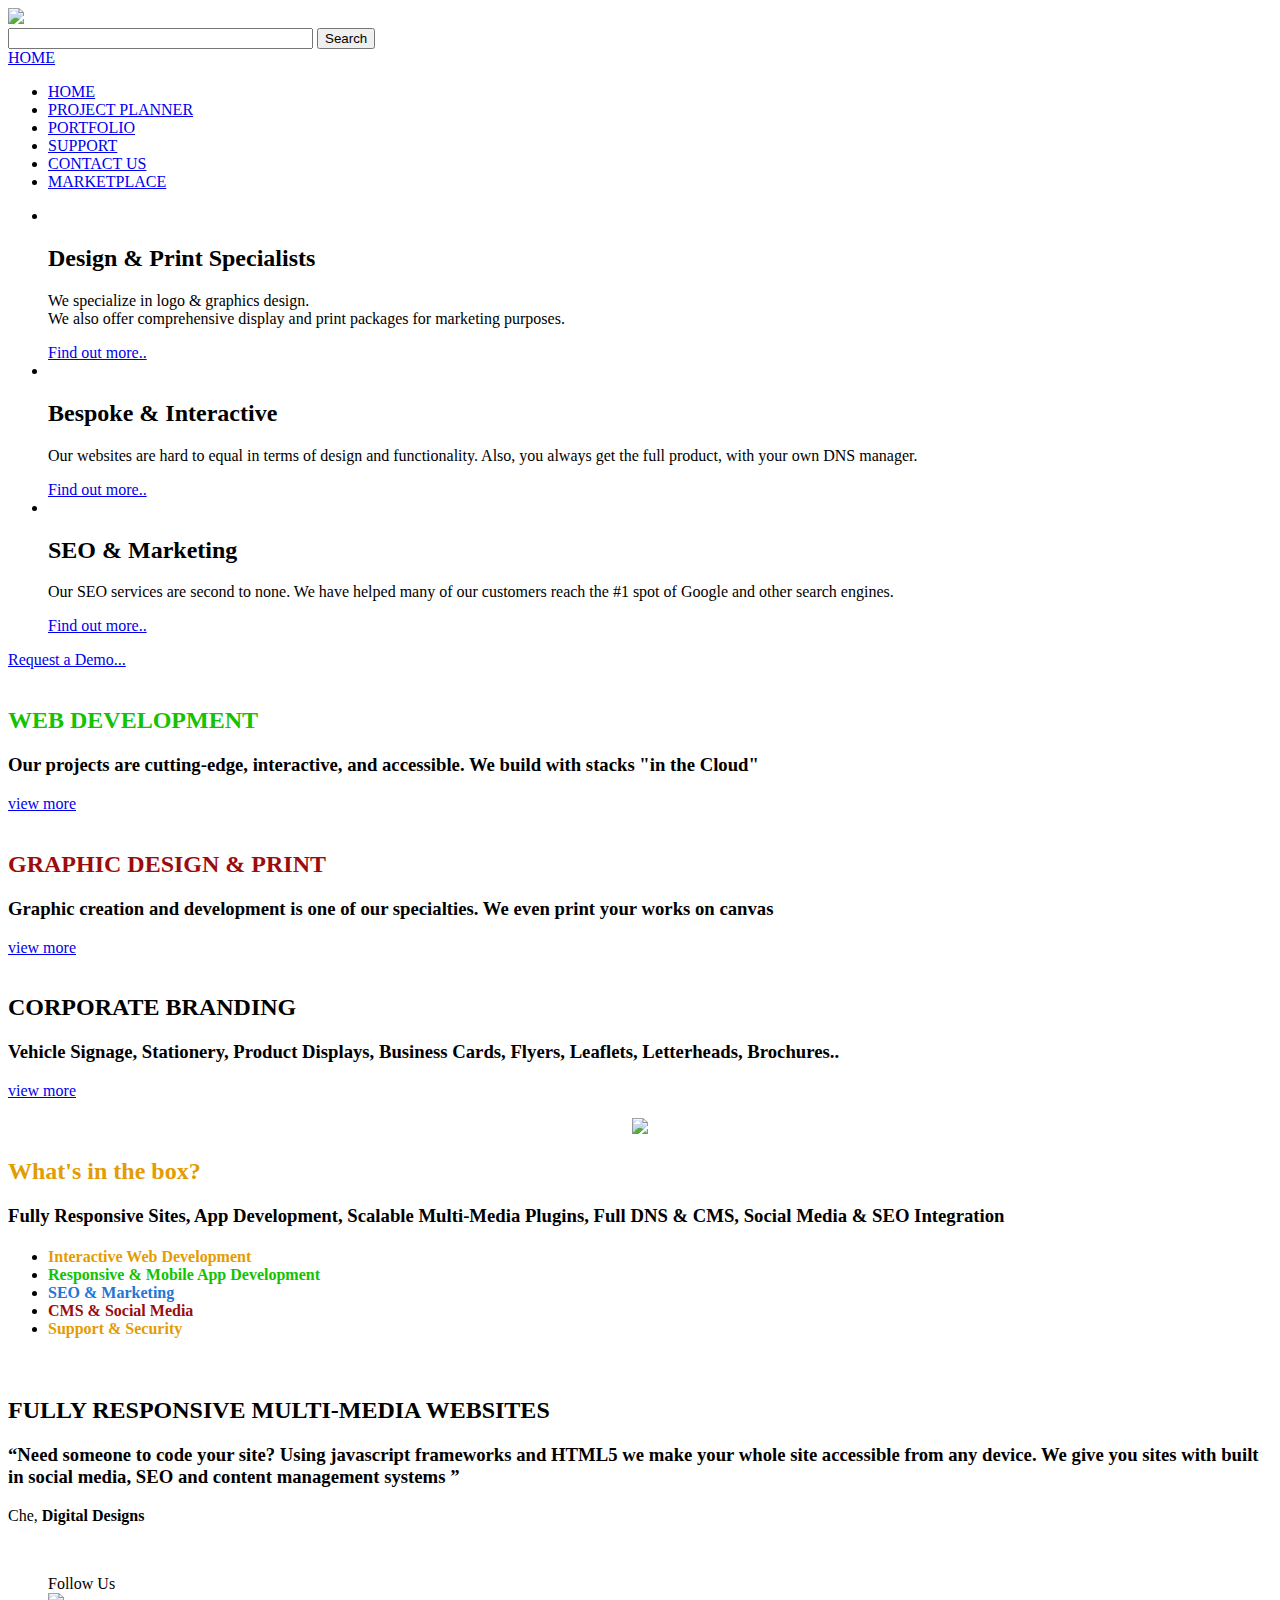
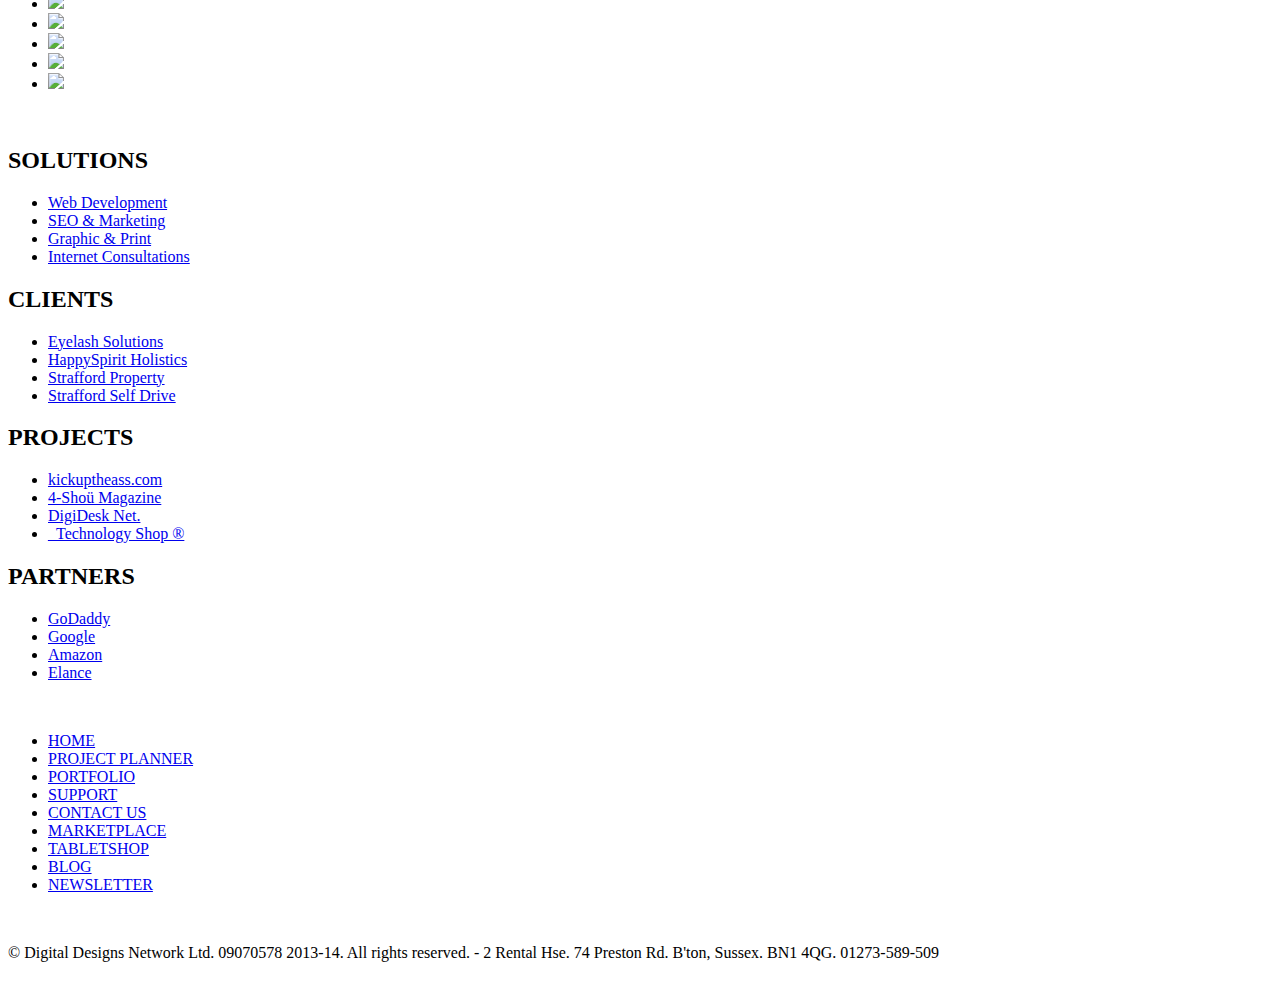
==== commit e4f06c8d: "Update home.html" ====
--- a/home.html
+++ b/home.html
@@ -1,3 +1,5 @@
+  <!-- Digital Designs Network Ltd. 2014. All rights reserved. -->
+
 <!DOCTYPE html>
 <html lang="en" style="-webkit-text-size-adjust: 100%; -ms-text-size-adjust: 100%;">
 <head>
@@ -62,7 +64,7 @@
 			<div class="container">
 				<!-- header -->
 				<header id="header">
-					<a href="http://digitaldesignsnetwork.com"><img src="css/images/ddn-logo628x119.png" width="280"/></a>
+					<a href="http://digitaldesignsnetwork.com"><img src="css/images/ddn-logo628x119.png" width="260"/></a>
 					<!-- search -->
 					<div class="search">
 						<form action="http://www.google.co.uk" id="cse-search-box">
@@ -274,11 +276,10 @@
 					<li><a href="http://marketplace.digitaldesignsnetwork.com">MARKETPLACE</a></li>
                         		<li><a href="http://astore.amazon.co.uk/r01d-21">TABLETSHOP</a></li>
                         		<li><a href="http://en.digitaldesignsnetwork.com">BLOG</a></li>
-                        		<li><a href="http://eepurl.com/M7qxv">NEWSLETTER</a></li>
-							</ul>
+                        		<li><a href="http://eepurl.com/M7qxv">NEWSLETTER</a></li>							</ul>
 						</nav>
-                        
-						<p class="copy">&copy; digitaldesignsnetwork.com 2013 all rights reserved. </p>
+                        <br />
+						<p class="copy">&copy; Digital Designs Network Ltd. 09070578 2013-14. All rights reserved. - 2 Rental Hse. 74 Preston Rd. B'ton, Sussex. BN1 4QG. 01273-589-509</p>
 						<div class="cl">&nbsp;</div>
 					</div>
 				</div>
